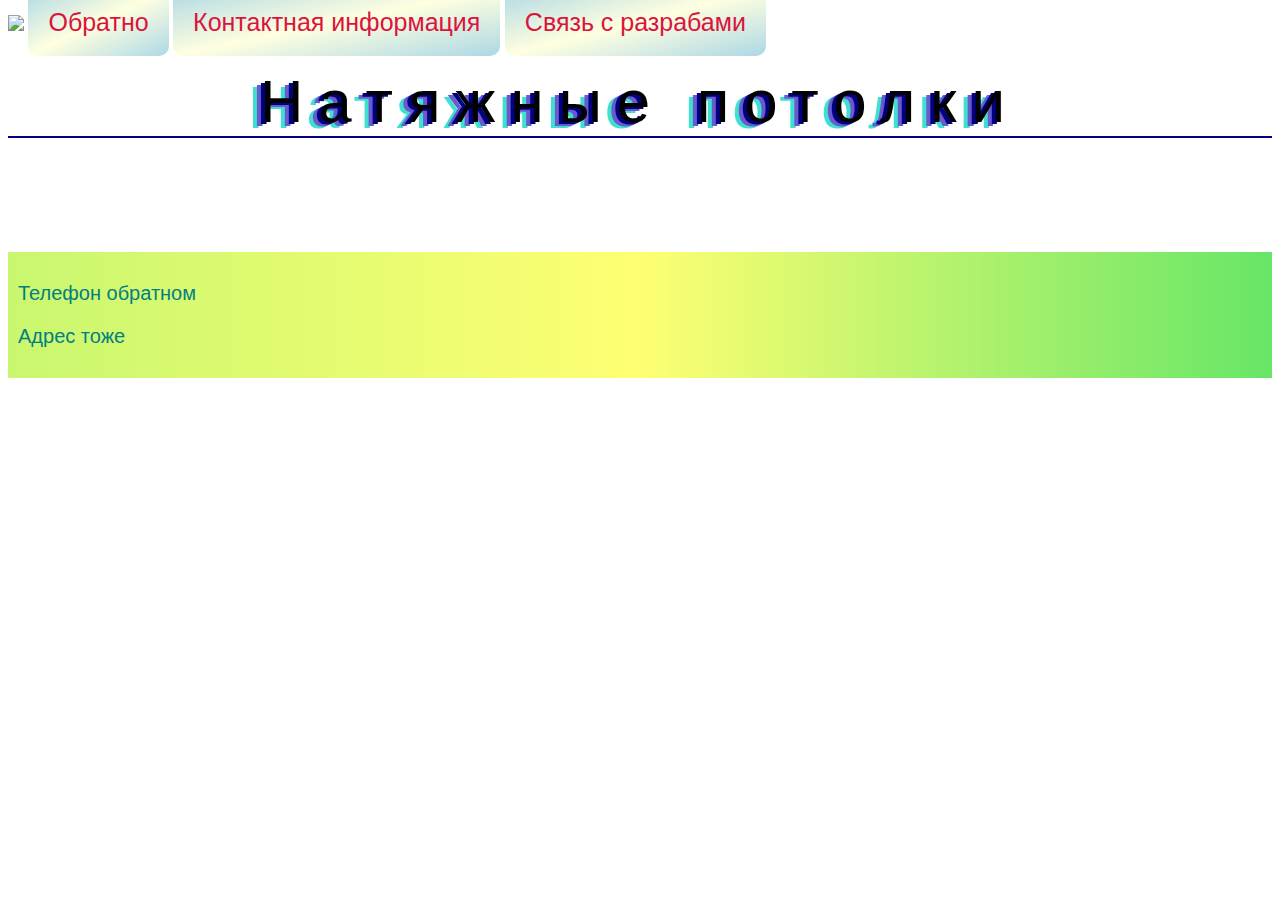
==== index2.html @ 74f6a72f "Create index2.html" ====
<html>
  <title>Натяни.ру</title>
   <link rel="stylesheet" href="style.css">
  <body>
    </body>
        <header>
          <img class="image-1" src="https://www.figma.com/file/RZ4puUhIKFm0kL5sy4DOUC/Untitled?type=design&mode=design&t=naAc6dR7dyqjKvel-1">
            <a  class="silka" href="index.html">Обратно</a>
            <a class="silka" href="index3.html">Контактная информация</a>
            <a class="silka" href="index4.html">Связь с разрабами</a>
        </header>
          <main>
              <h1>Натяжные потолки</h1>
                <img class="image-2" src="">
                  <p class="text-1"></p>
                  <img class="image-3" src="">
                  <img class="image-4" src="">  
                    <p class="text-2"></p>
                  <img class="image-5" src="">
                  <img class="image-6" src="">
                  <img class="image-7" src="">
                    <p class="text-3"></p>
          </main>

              <footer>
                    <p class="text-4">Телефон обратном</p>
                    <p  class="text-5">Адрес тоже</p>
              </footer>
</html>
---- style.css ----
body {
    font-family: sans-serif;
}

h1{
    text-align: center;
    font-size: 60px;
    font-weight: normal;
    border-bottom: 2px solid navy;
    margin: 30px auto;
    letter-spacing: 15px;
    text-shadow: -4px 2px navy,-8px 4px slateblue,-12px 6px turquoise;
}
  
  
  .silka{
    text-decoration: none;
    font-size: 25px;
    color: crimson;
    background-image: linear-gradient(to right bottom,lightblue,lightyellow,lightblue);
    padding: 20px;
    border-radius: 10px;
}

.silka:hover {
    border: 3px solid royalblue;
    box-shadow: 2px 2px 5px 0 slateblue;
    border-radius: 20px;
}

div:hover {
    box-shadow: 0px 5px 5px 5px navy;
}

.text4:hover{
    box-shadow: inset 0px -10px 15px 0 orange;
}

footer{
    background-image: linear-gradient(to right,#C9F76F,#FFFF73,#67E667 );
    color: teal;
    padding: 10px;
    font-size: 20px;    
}
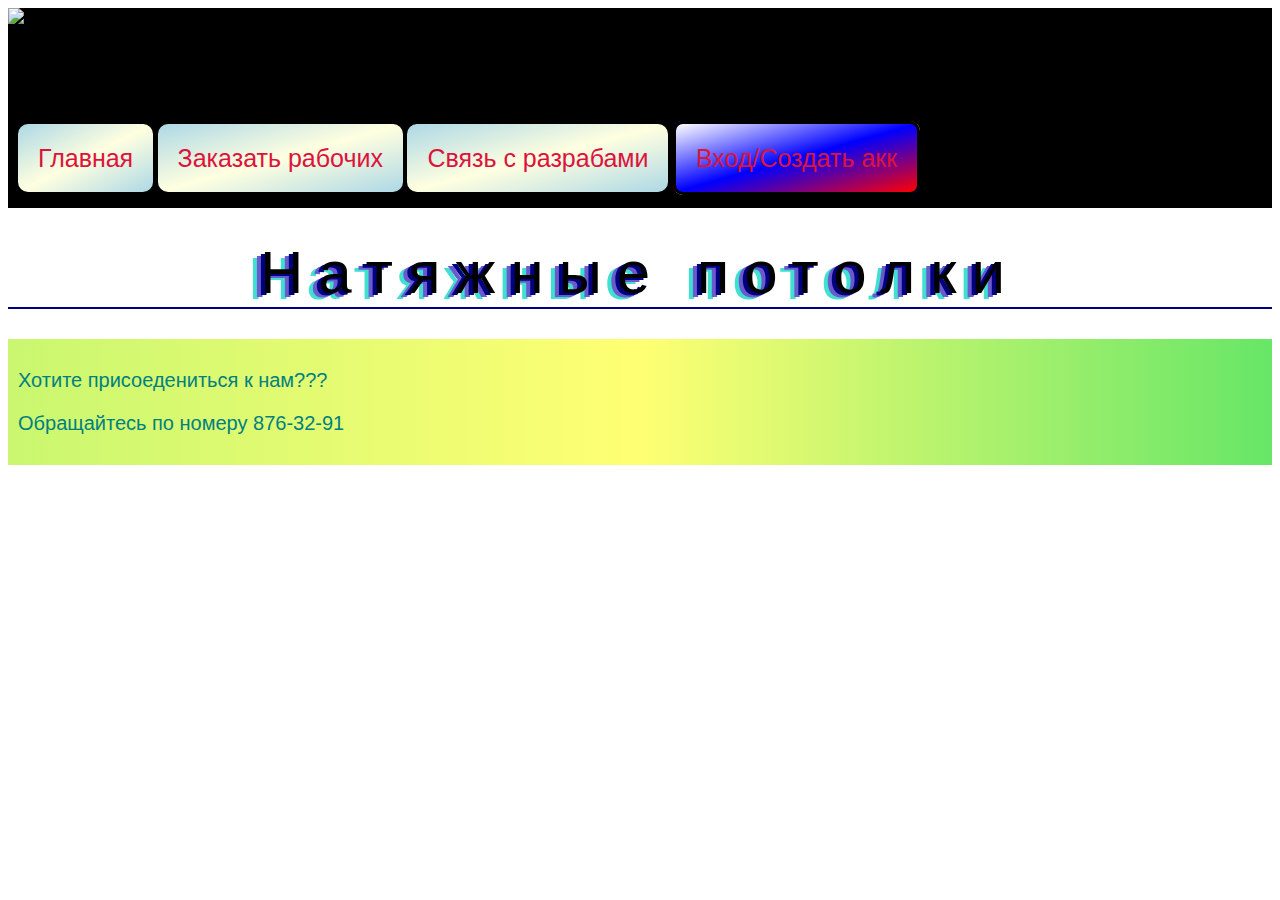
==== commit 028e9be3: "Update index2.html" ====
--- a/index2.html
+++ b/index2.html
@@ -5,25 +5,18 @@
     </body>
         <header>
           <img class="image-1" src="https://www.figma.com/file/RZ4puUhIKFm0kL5sy4DOUC/Untitled?type=design&mode=design&t=naAc6dR7dyqjKvel-1">
-            <a  class="silka" href="index.html">Обратно</a>
-            <a class="silka" href="index3.html">Контактная информация</a>
+           <nav> 
+            <a  class="silka" href="index.html">Главная</a>
+            <a class="silka" href="index3.html">Заказать рабочих</a>
             <a class="silka" href="index4.html">Связь с разрабами</a>
+            <a class="silka2" href="index5.html">Вход/Создать акк</a>
+           </nav>
         </header>
-          <main>
               <h1>Натяжные потолки</h1>
-                <img class="image-2" src="">
-                  <p class="text-1"></p>
-                  <img class="image-3" src="">
-                  <img class="image-4" src="">  
-                    <p class="text-2"></p>
-                  <img class="image-5" src="">
-                  <img class="image-6" src="">
-                  <img class="image-7" src="">
-                    <p class="text-3"></p>
-          </main>
+
 
               <footer>
-                    <p class="text-4">Телефон обратном</p>
-                    <p  class="text-5">Адрес тоже</p>
+                    <p>Хотите присоедениться к нам???</p>
+                    <p>Обращайтесь по номеру 876-32-91</p>
               </footer>
 </html>
--- a/style.css
+++ b/style.css
@@ -1,5 +1,15 @@
 body {
     font-family: sans-serif;
+}
+
+header{
+    background-color: black; 
+    height: 200px;
+}
+
+nav{
+    margin-top: 120px;
+    margin-left: 10px;
 }
 
 h1{
@@ -28,6 +38,24 @@
     border-radius: 20px;
 }
 
+.silka:visited {
+    color: watermelon;
+}
+
+.silka:focus {
+    color: grey;
+}
+
+.silka2 {
+    text-decoration: none;
+    font-size: 25px;
+    color: crimson;
+    background-image: linear-gradient(to right bottom,white,blue,red);
+    padding: 20px;
+    border-radius: 10px;
+    border: 3px solid black;
+}
+
 div:hover {
     box-shadow: 0px 5px 5px 5px navy;
 }
@@ -42,3 +70,31 @@
     padding: 10px;
     font-size: 20px;    
 }
+
+.img {
+    content: url("https://upload.wikimedia.org/wikipedia/commons/9/95/Instagram_logo_2022.svg");
+    width: 60px;
+    height: 30x;
+    border-radius: 15px;
+}
+
+.img2 {
+    content: url("https://pngicon.ru/file/uploads/telegram.png");
+    width: 60px;
+    height: 30x;
+    border-radius: 15px;
+}
+
+.img3 {
+    content: url("https://upload.wikimedia.org/wikipedia/commons/thumb/f/f3/VK_Compact_Logo_%282021-present%29.svg/1200px-VK_Compact_Logo_%282021-present%29.svg.png");
+    width: 60px;
+    height: 30x;
+    border-radius: 15px;
+}
+
+.img4 {
+    content: url("https://play-lh.googleusercontent.com/bYtqbOcTYOlgc6gqZ2rwb8lptHuwlNE75zYJu6Bn076-hTmvd96HH-6v7S0YUAAJXoJN=w240-h480-rw");
+    width: 60px;
+    height: 30x;
+    border-radius: 15px;
+}
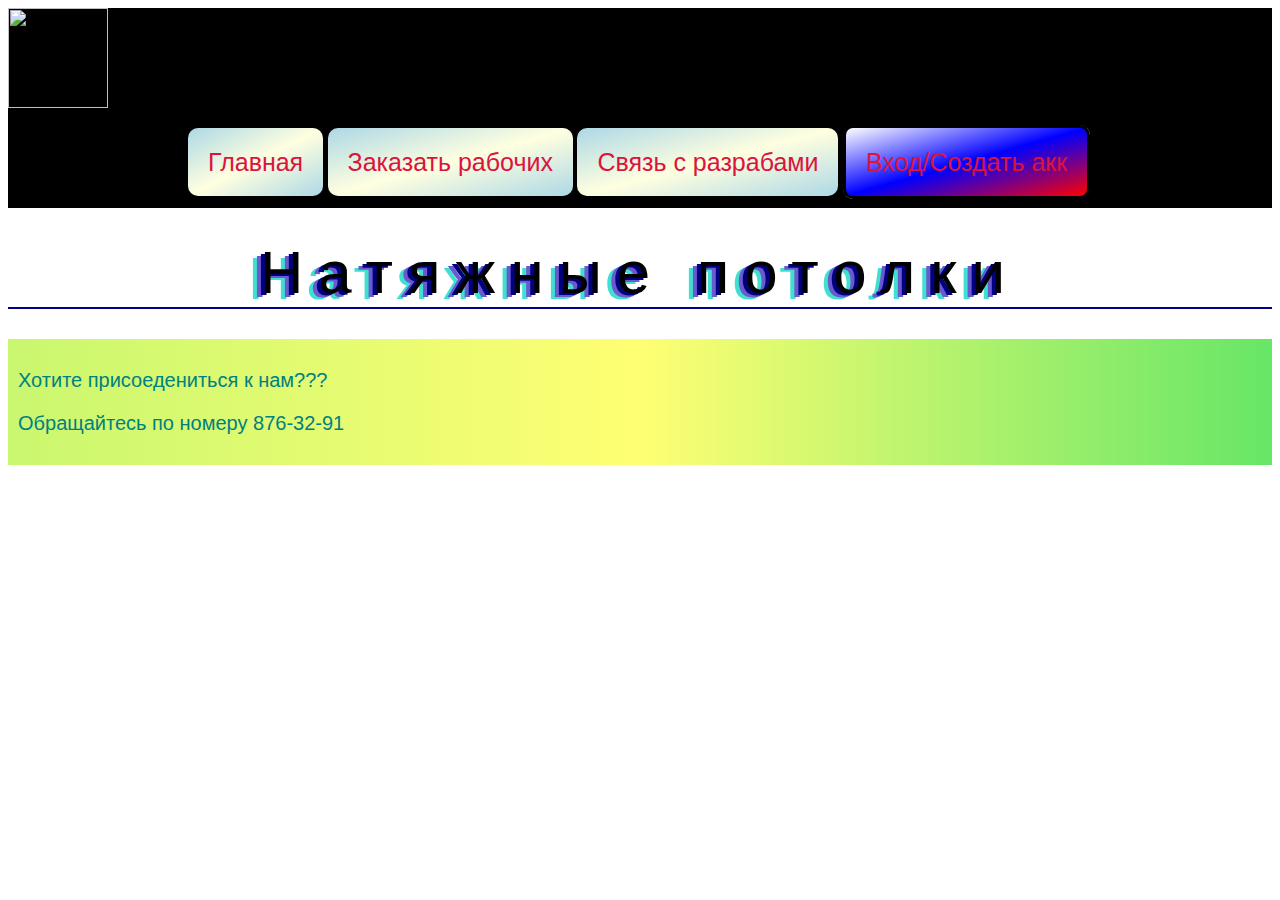
==== commit b8c338da: "Update index2.html" ====
--- a/index2.html
+++ b/index2.html
@@ -4,7 +4,7 @@
   <body>
     </body>
         <header>
-          <img class="image-1" src="https://www.figma.com/file/RZ4puUhIKFm0kL5sy4DOUC/Untitled?type=design&mode=design&t=naAc6dR7dyqjKvel-1">
+          <img class="image-1" src="https://raw.githubusercontent.com/Pelmeshek187/modeling/ac89e74d710805df0f55960239a9fb247b768933/Pictures/Group%201%20(1).svg">
            <nav> 
             <a  class="silka" href="index.html">Главная</a>
             <a class="silka" href="index3.html">Заказать рабочих</a>
--- a/style.css
+++ b/style.css
@@ -1,6 +1,12 @@
 body {
     font-family: sans-serif;
 }
+
+.image-1{
+    width: 100px;
+    height: 100px;
+}
+
 
 header{
     background-color: black; 
@@ -8,8 +14,16 @@
 }
 
 nav{
-    margin-top: 120px;
-    margin-left: 10px;
+    margin-top: 40px;
+    margin-left: 180px;
+}
+
+.text-1{
+    font-size: 30px;
+}
+
+.text-2{
+    font-size: 30px;
 }
 
 h1{
@@ -20,6 +34,26 @@
     margin: 30px auto;
     letter-spacing: 15px;
     text-shadow: -4px 2px navy,-8px 4px slateblue,-12px 6px turquoise;
+}
+
+.image-3{
+    width: 400px;
+    height: 200px;
+}
+
+.image-4{
+    width: 400px;
+    height: 200px;
+}
+
+.image-5{
+    width: 400px;
+    height: 200px;
+}
+
+.image-6{
+    width: 400px;
+    height: 200px;
 }
   
   
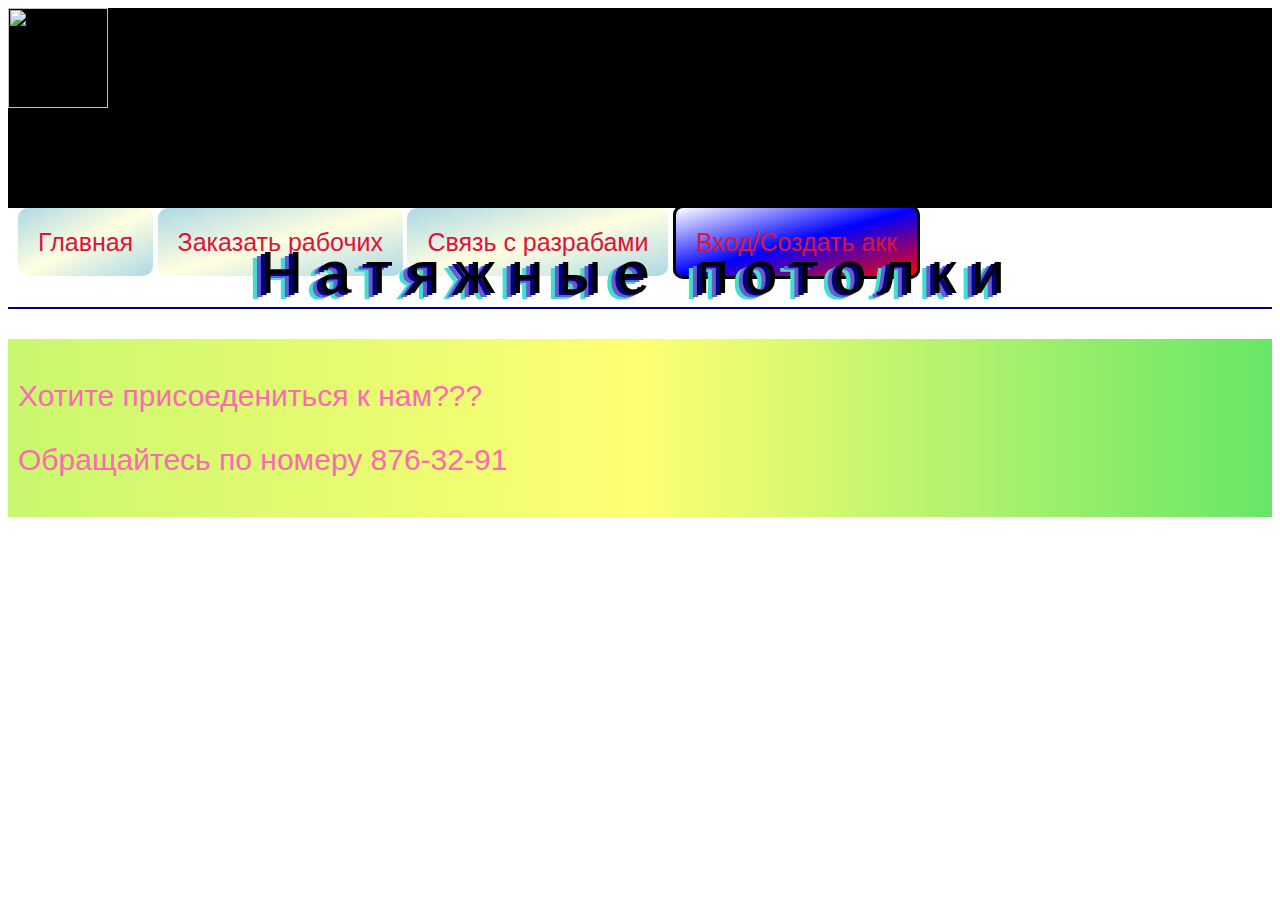
==== commit be66cb5d: "Update index2.html" ====
--- a/index2.html
+++ b/index2.html
@@ -1,6 +1,6 @@
 <html>
   <title>Натяни.ру</title>
-   <link rel="stylesheet" href="style.css">
+   <link rel="stylesheet" href="style2.css">
   <body>
     </body>
         <header>
--- a/style2.css
+++ b/style2.css
@@ -0,0 +1,100 @@
+body {
+    font-family: sans-serif;
+}
+
+header{
+    background-color: black; 
+    height: 200px;
+}
+
+nav{
+    margin-top: 120px;
+    margin-left: 10px;
+}
+
+.image-1{
+    width: 100px;
+    height: 100px;
+}
+
+h1{
+    text-align: center;
+    font-size: 60px;
+    font-weight: normal;
+    border-bottom: 2px solid navy;
+    margin: 30px auto;
+    letter-spacing: 15px;
+    text-shadow: -4px 2px navy,-8px 4px slateblue,-12px 6px turquoise;
+}
+  
+  
+  .silka{
+    text-decoration: none;
+    font-size: 25px;
+    color: crimson;
+    background-image: linear-gradient(to right bottom,lightblue,lightyellow,lightblue);
+    padding: 20px;
+    border-radius: 10px;
+}
+
+.silka:hover {
+    border: 3px solid royalblue;
+    box-shadow: 2px 2px 5px 0 slateblue;
+    border-radius: 20px;
+}
+
+.silka:visited {
+    color: watermelon;
+}
+
+.silka:focus {
+    color: grey;
+}
+
+.silka2 {
+    text-decoration: none;
+    font-size: 25px;
+    color: crimson;
+    background-image: linear-gradient(to right bottom,white,blue,red);
+    padding: 20px;
+    border-radius: 10px;
+    border: 3px solid black;
+}
+
+div:hover {
+    box-shadow: 0px 5px 5px 5px navy;
+}
+
+.text4:hover{
+    box-shadow: inset 0px -10px 15px 0 orange;
+}
+
+footer{
+    background-image: linear-gradient(to right,#C9F76F,#FFFF73,#67E667 );
+    color: teal;
+    padding: 10px;
+    font-size: 20px;    
+}
+
+p {
+    font-size: 30px;
+    color: hotpink;
+}
+
+
+
+
+
+
+
+
+
+
+
+
+
+
+
+
+
+
